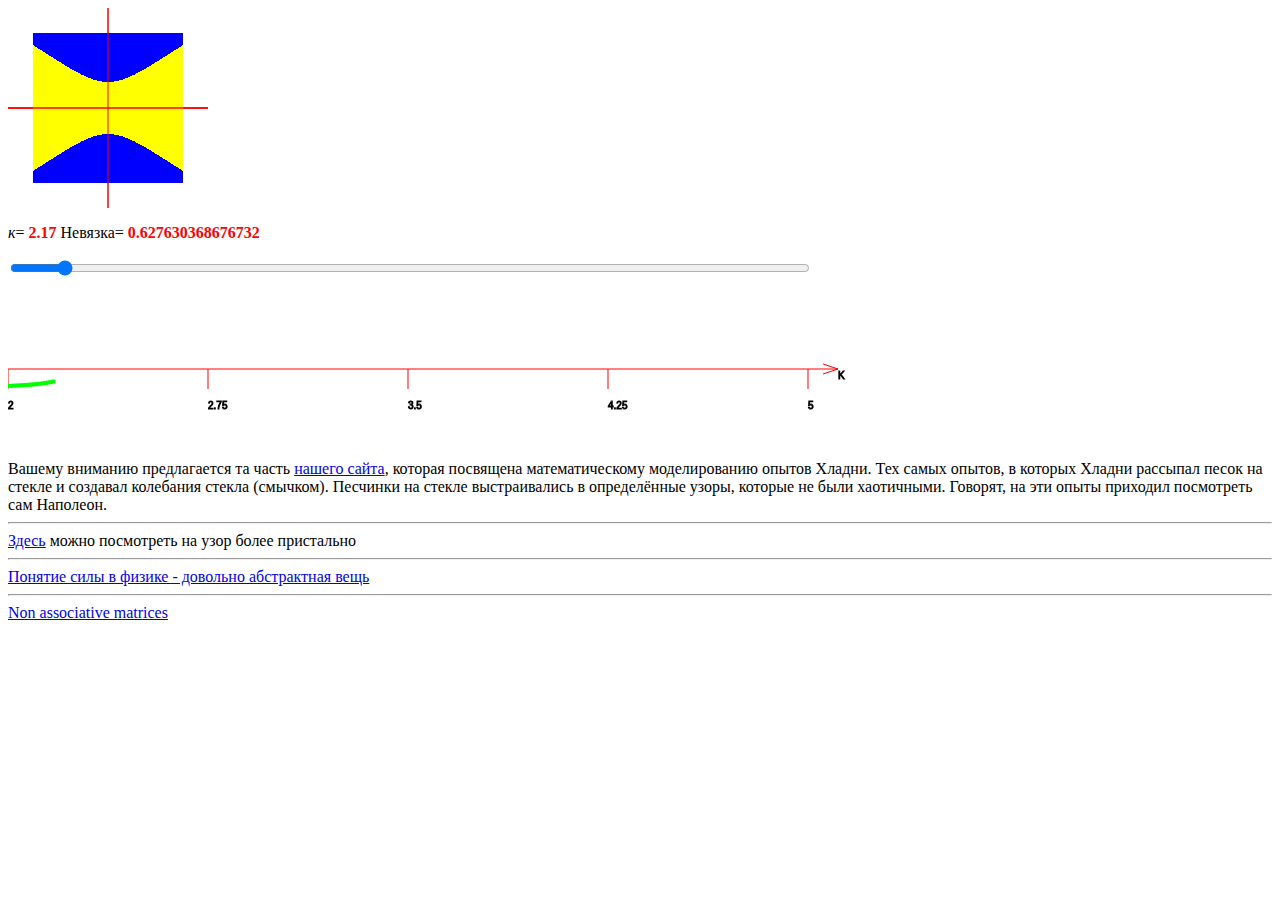
==== index.html @ 315d6673 "Update index.html" ====
﻿<html>
<head>
<meta charset="UTF-8"/>
<title>Physical experiments</title>
<style>
#myRange{width:800px}
</style>

<script src="Matrices.js"></script>

<script src="Solution.js"></script>

<script>
change_k=function(){
	k=parseFloat(slider.value);
	value=changeScreen2(k,false,100,100,75,75);
	plot(errorCanvas);
	document.getElementById("kScreen").innerHTML=k;	
}

max=5;
min=2;
step=(max-min)/300;
width=800;
HEIGHT=150;

plot=function(canvas){
	document.getElementById("errorScreen").innerHTML=Math.abs(value);
	var x3=(k-min)*width/(max-min);
	var y3=HEIGHT/2-value*20;
	canvas.fillStyle="#00ff00";
	var square=2;
	canvas.fillRect(x3-square,y3-square,2*square,2*square);
}

automatic_scanning=function(){
	var clear=function(screen_name){
		slider.value=min;
		var canvas=document.getElementById(screen_name).getContext("2d");
		var one=function(k){
			var x=(k-min)*width/(max-min);
			canvas.beginPath();
			canvas.strokeStyle="#ff0000";
			canvas.moveTo(x,HEIGHT/2);
			canvas.lineTo(x,HEIGHT/2+20);
			canvas.stroke();
			canvas.closePath();		
			canvas.beginPath();
			canvas.strokeStyle="#000000";
			canvas.strokeText(k,x,HEIGHT/2+40);
			canvas.closePath();
		}
		canvas.strokeStyle="#ff0000";
		canvas.beginPath();
		canvas.moveTo(0,HEIGHT/2);
		canvas.lineTo(width+30,HEIGHT/2);
		
		canvas.moveTo(width+15,HEIGHT/2+5);
		canvas.lineTo(width+30,HEIGHT/2);
		canvas.lineTo(width+15,HEIGHT/2-5);
		canvas.stroke();
	
		canvas.strokeStyle="#000000";
		canvas.strokeText("K",width+30,HEIGHT/2+10);

		one(min);
		one((3*max+min)/4);
		one((max+3*min)/4);
		one((max+min)/2);
		one(max);
		return canvas;
	}
	errorCanvas=clear("errorDisplay");
	var frame1=function(){
		change_k();
		kk=parseFloat(slider.value);
		if(kk<max){
			slider.value=kk+step;
		}
		else{
			clear("errorDisplay");
		}
	}
	generator2=setInterval(frame1,40);
}

</script>

</head>
<body>



<canvas id="myScreen2" width="200" height="200"></canvas>

<p>
<i>к</i>=
<font color='#ff0000'><b><span id="kScreen"></span></b></font>


Невязка=
<font color='#ff0000'><b><span id="errorScreen"></span></b></font>
</p>

<p id="forSlider">
</p>


<p id="forDisplay">
</p>



</body>
Вашему вниманию предлагается та часть <a href="https://arsenfromcrimea.github.io/Star">нашего сайта</a>, которая посвящена математическому моделированию опытов Хладни.
Тех самых опытов, в которых Хладни рассыпал песок на стекле и создавал колебания стекла (смычком).
Песчинки на стекле выстраивались в определённые узоры, которые не были хаотичными.
Говорят, на эти опыты приходил посмотреть сам Наполеон.
	
<script>
	name="myRange";
	document.getElementById("forSlider").innerHTML='<input width="'+width+'px" id="'+name+'" type="range" oninput="change_k();" min="'+min+'" max="'+max+'" step="'+step+'"/>';
	document.getElementById("forDisplay").innerHTML='<canvas width="'+(width+50)+'" id="errorDisplay" height="'+HEIGHT+'"></canvas>';
	slider=document.getElementById(name);
	automatic_scanning();
</script>
	<hr/>
	<a href="Method.html">Здесь</a> можно посмотреть на узор более пристально
	<hr/>
	<a href="./Force/">Понятие силы в физике - довольно абстрактная вещь</a>
	<hr/>
	<a href="./Koyalovich/">Non associative matrices</a>
</html>
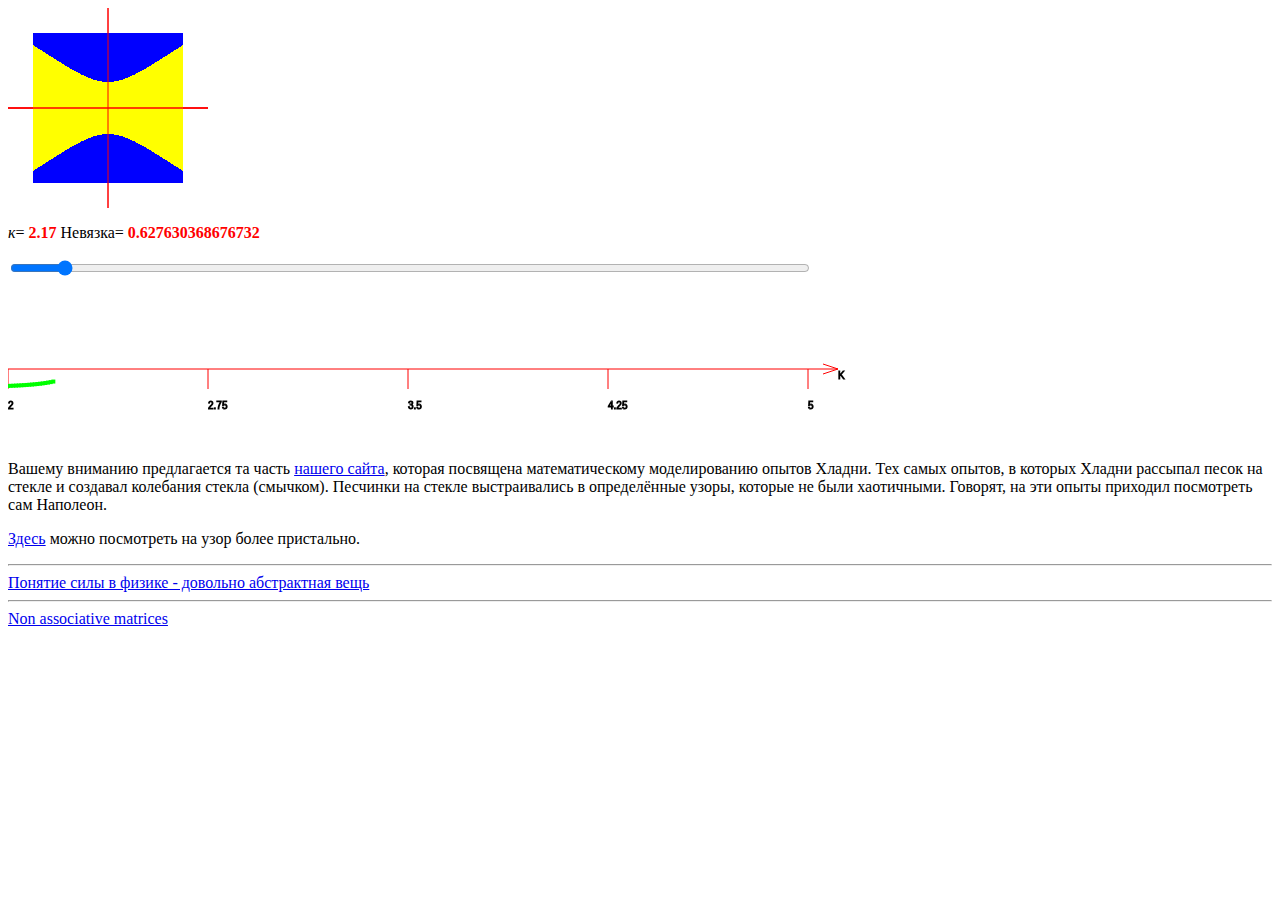
==== commit 5f1cc75c: "Update index.html" ====
--- a/index.html
+++ b/index.html
@@ -124,8 +124,9 @@
 	slider=document.getElementById(name);
 	automatic_scanning();
 </script>
-	<hr/>
-	<a href="Method.html">Здесь</a> можно посмотреть на узор более пристально
+	<p>
+	<a href="Method.html">Здесь</a> можно посмотреть на узор более пристально.
+	</p>
 	<hr/>
 	<a href="./Force/">Понятие силы в физике - довольно абстрактная вещь</a>
 	<hr/>
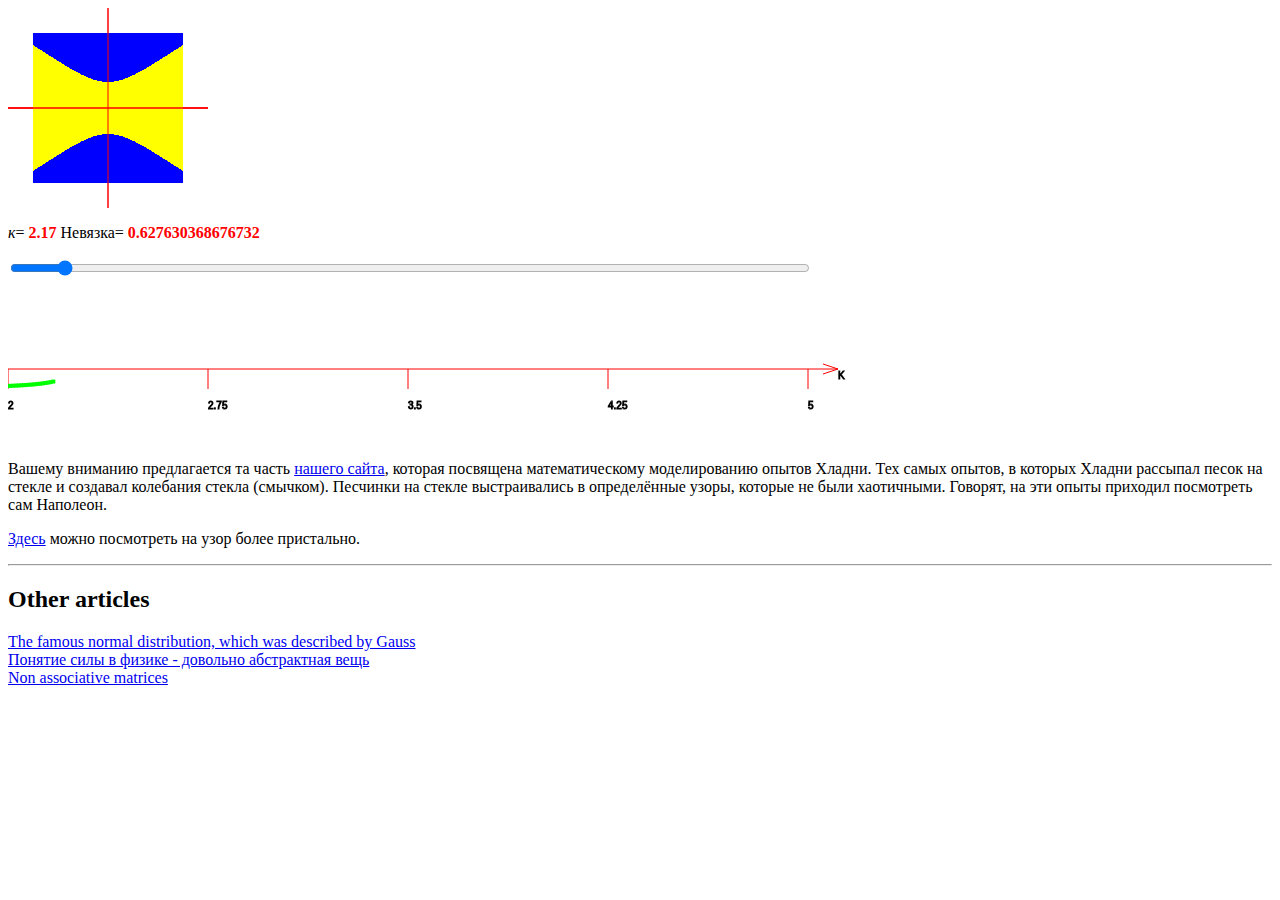
==== commit 8505797b: "Update index.html" ====
--- a/index.html
+++ b/index.html
@@ -128,7 +128,10 @@
 	<a href="Method.html">Здесь</a> можно посмотреть на узор более пристально.
 	</p>
 	<hr/>
+	<h2>Other articles</h2>
+	<a href="/EagleGame/NormalDistribution.html">The famous normal distribution, which was described by Gauss</a>
+	<br/>
 	<a href="./Force/">Понятие силы в физике - довольно абстрактная вещь</a>
-	<hr/>
+	<br/>
 	<a href="./Koyalovich/">Non associative matrices</a>
 </html>
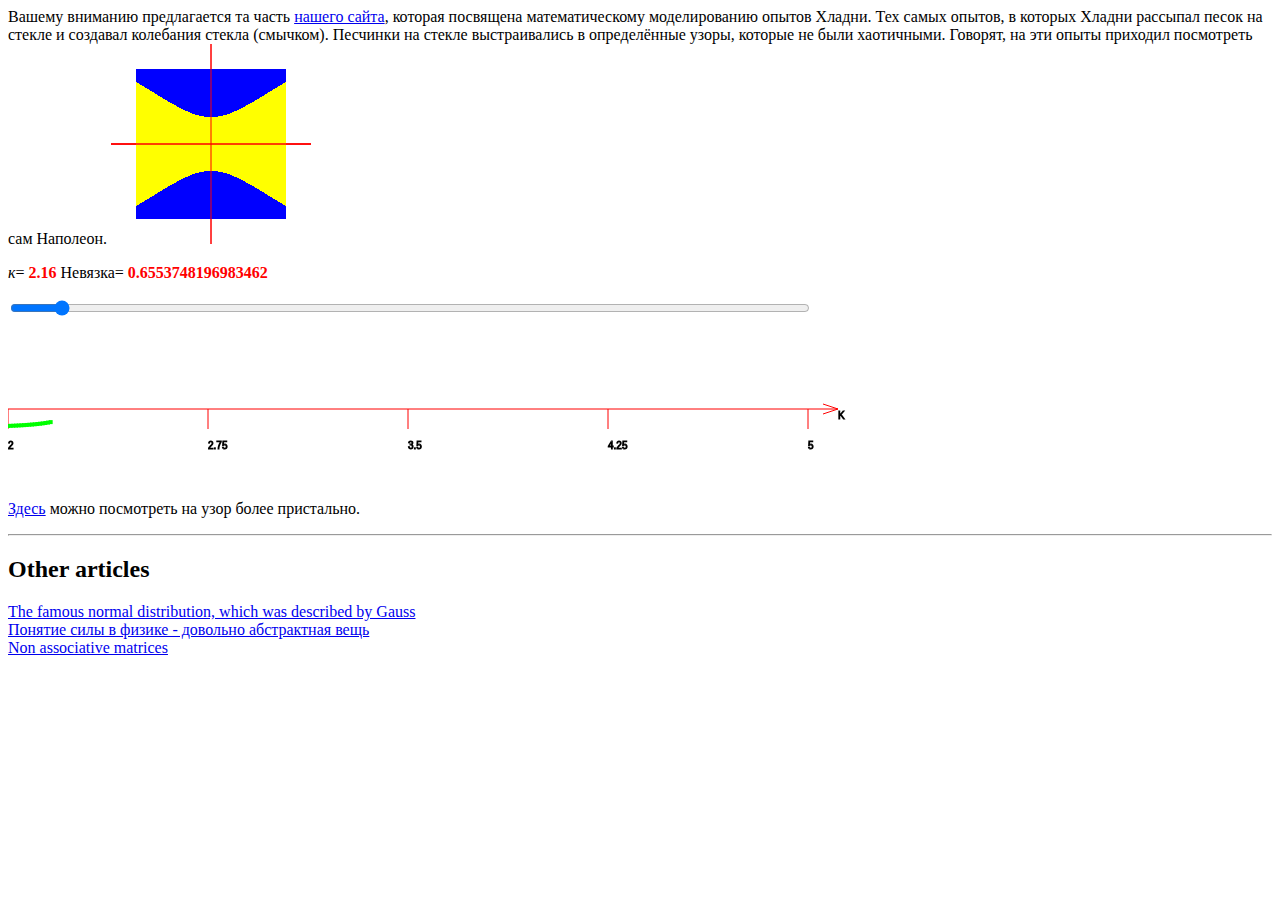
==== commit 8424fac8: "Update index.html" ====
--- a/index.html
+++ b/index.html
@@ -88,6 +88,10 @@
 
 </head>
 <body>
+Вашему вниманию предлагается та часть <a href="https://arsenfromcrimea.github.io/Star">нашего сайта</a>, которая посвящена математическому моделированию опытов Хладни.
+Тех самых опытов, в которых Хладни рассыпал песок на стекле и создавал колебания стекла (смычком).
+Песчинки на стекле выстраивались в определённые узоры, которые не были хаотичными.
+Говорят, на эти опыты приходил посмотреть сам Наполеон.
 
 
 
@@ -112,10 +116,6 @@
 
 
 </body>
-Вашему вниманию предлагается та часть <a href="https://arsenfromcrimea.github.io/Star">нашего сайта</a>, которая посвящена математическому моделированию опытов Хладни.
-Тех самых опытов, в которых Хладни рассыпал песок на стекле и создавал колебания стекла (смычком).
-Песчинки на стекле выстраивались в определённые узоры, которые не были хаотичными.
-Говорят, на эти опыты приходил посмотреть сам Наполеон.
 	
 <script>
 	name="myRange";
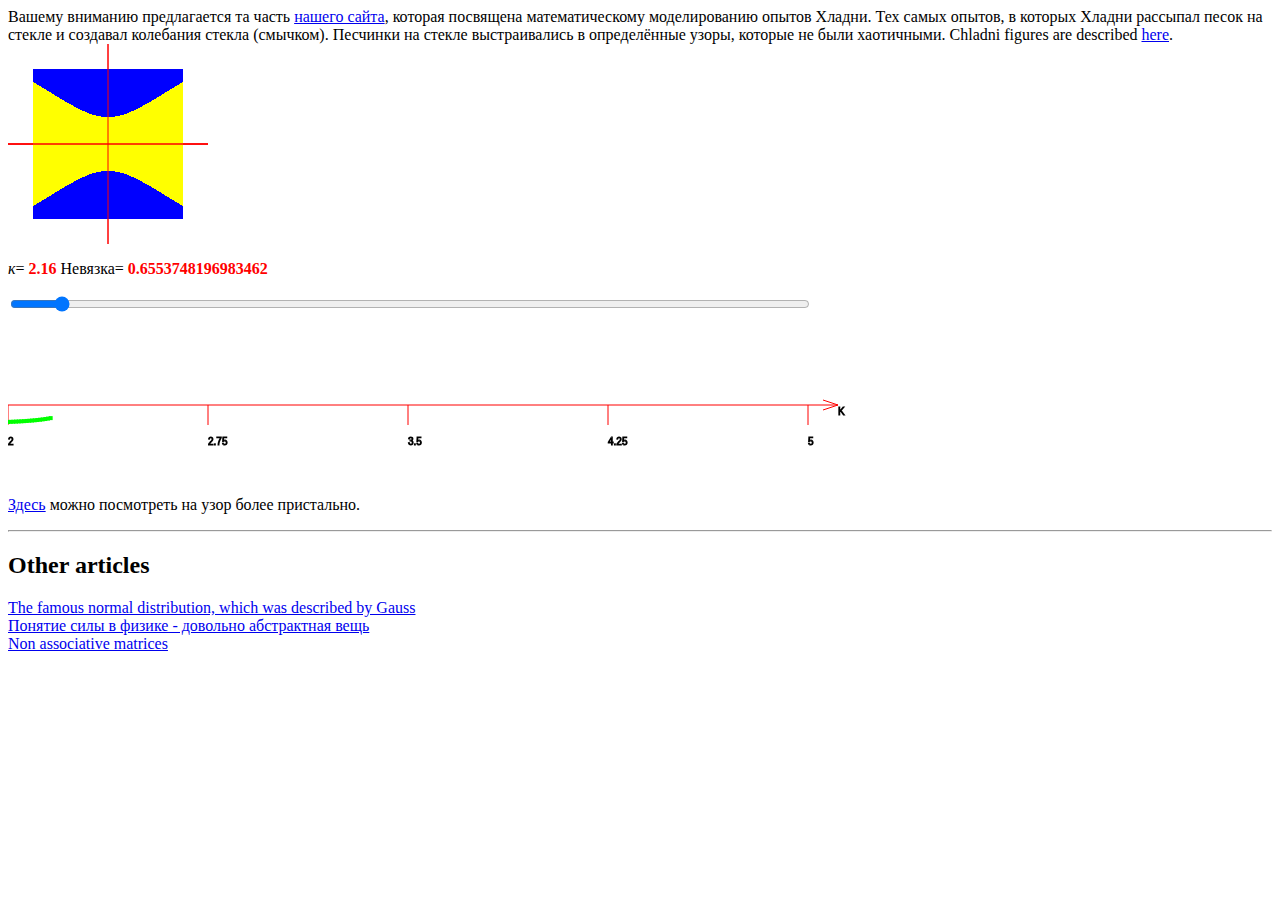
==== commit 92999fb3: "Update index.html" ====
--- a/index.html
+++ b/index.html
@@ -91,7 +91,7 @@
 Вашему вниманию предлагается та часть <a href="https://arsenfromcrimea.github.io/Star">нашего сайта</a>, которая посвящена математическому моделированию опытов Хладни.
 Тех самых опытов, в которых Хладни рассыпал песок на стекле и создавал колебания стекла (смычком).
 Песчинки на стекле выстраивались в определённые узоры, которые не были хаотичными.
-Говорят, на эти опыты приходил посмотреть сам Наполеон.
+Chladni figures are described <a href="https://en.wikipedia.org/wiki/Ernst_Chladni">here</a>.
 
 
 
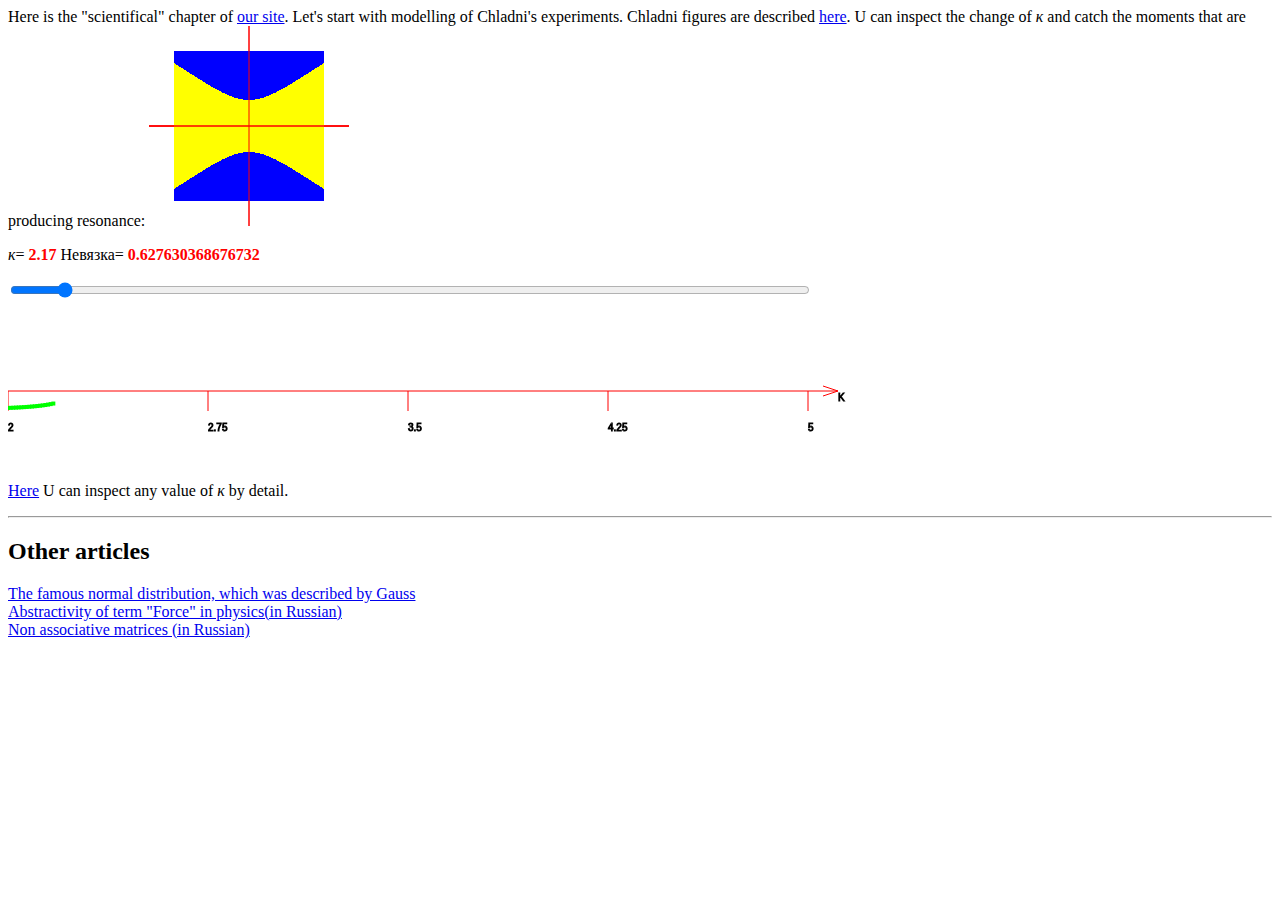
==== commit 73f59729: "Update index.html" ====
--- a/index.html
+++ b/index.html
@@ -88,11 +88,11 @@
 
 </head>
 <body>
-Вашему вниманию предлагается та часть <a href="https://arsenfromcrimea.github.io/Star">нашего сайта</a>, которая посвящена математическому моделированию опытов Хладни.
-Тех самых опытов, в которых Хладни рассыпал песок на стекле и создавал колебания стекла (смычком).
-Песчинки на стекле выстраивались в определённые узоры, которые не были хаотичными.
+Here is the "scientifical" chapter of
+<a href="https://arsenfromcrimea.github.io/Star">our site</a>.
+Let's start with modelling of Chladni's experiments.
 Chladni figures are described <a href="https://en.wikipedia.org/wiki/Ernst_Chladni">here</a>.
-
+U can inspect the change of <i>к</i> and catch the moments that are producing resonance:
 
 
 <canvas id="myScreen2" width="200" height="200"></canvas>
@@ -125,13 +125,13 @@
 	automatic_scanning();
 </script>
 	<p>
-	<a href="Method.html">Здесь</a> можно посмотреть на узор более пристально.
+	<a href="Method.html">Here</a> U can inspect any value of <i>к</i> by detail.
 	</p>
 	<hr/>
 	<h2>Other articles</h2>
 	<a href="/EagleGame/NormalDistribution.html">The famous normal distribution, which was described by Gauss</a>
 	<br/>
-	<a href="./Force/">Понятие силы в физике - довольно абстрактная вещь</a>
+	<a href="./Force/">Abstractivity of term "Force" in physics(in Russian)</a>
 	<br/>
-	<a href="./Koyalovich/">Non associative matrices</a>
+	<a href="./Koyalovich/">Non associative matrices (in Russian)</a>
 </html>
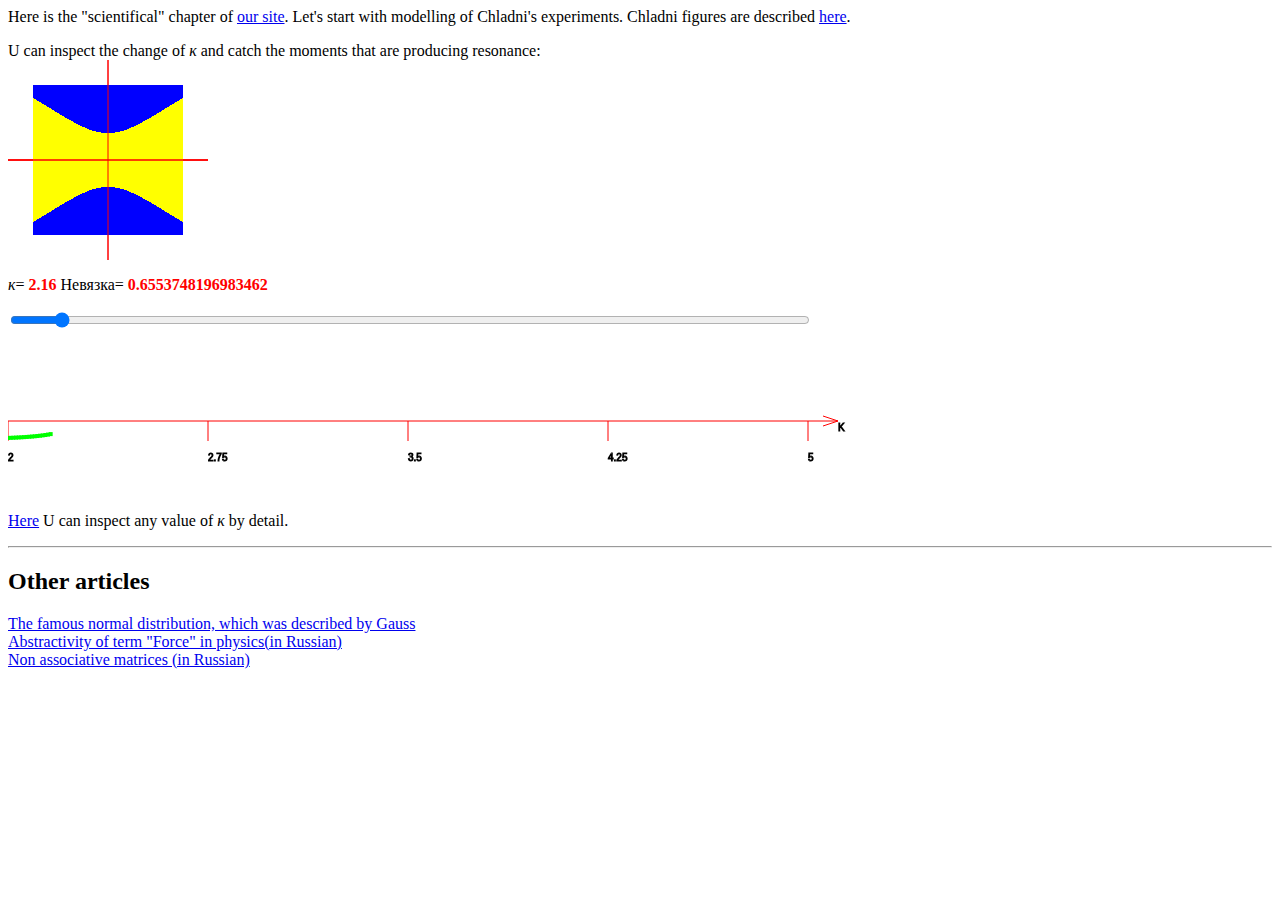
==== commit 0ca126dd: "Update index.html" ====
--- a/index.html
+++ b/index.html
@@ -88,12 +88,14 @@
 
 </head>
 <body>
+<p>
 Here is the "scientifical" chapter of
 <a href="https://arsenfromcrimea.github.io/Star">our site</a>.
 Let's start with modelling of Chladni's experiments.
 Chladni figures are described <a href="https://en.wikipedia.org/wiki/Ernst_Chladni">here</a>.
+</p>
 U can inspect the change of <i>к</i> and catch the moments that are producing resonance:
-
+<br/>
 
 <canvas id="myScreen2" width="200" height="200"></canvas>
 
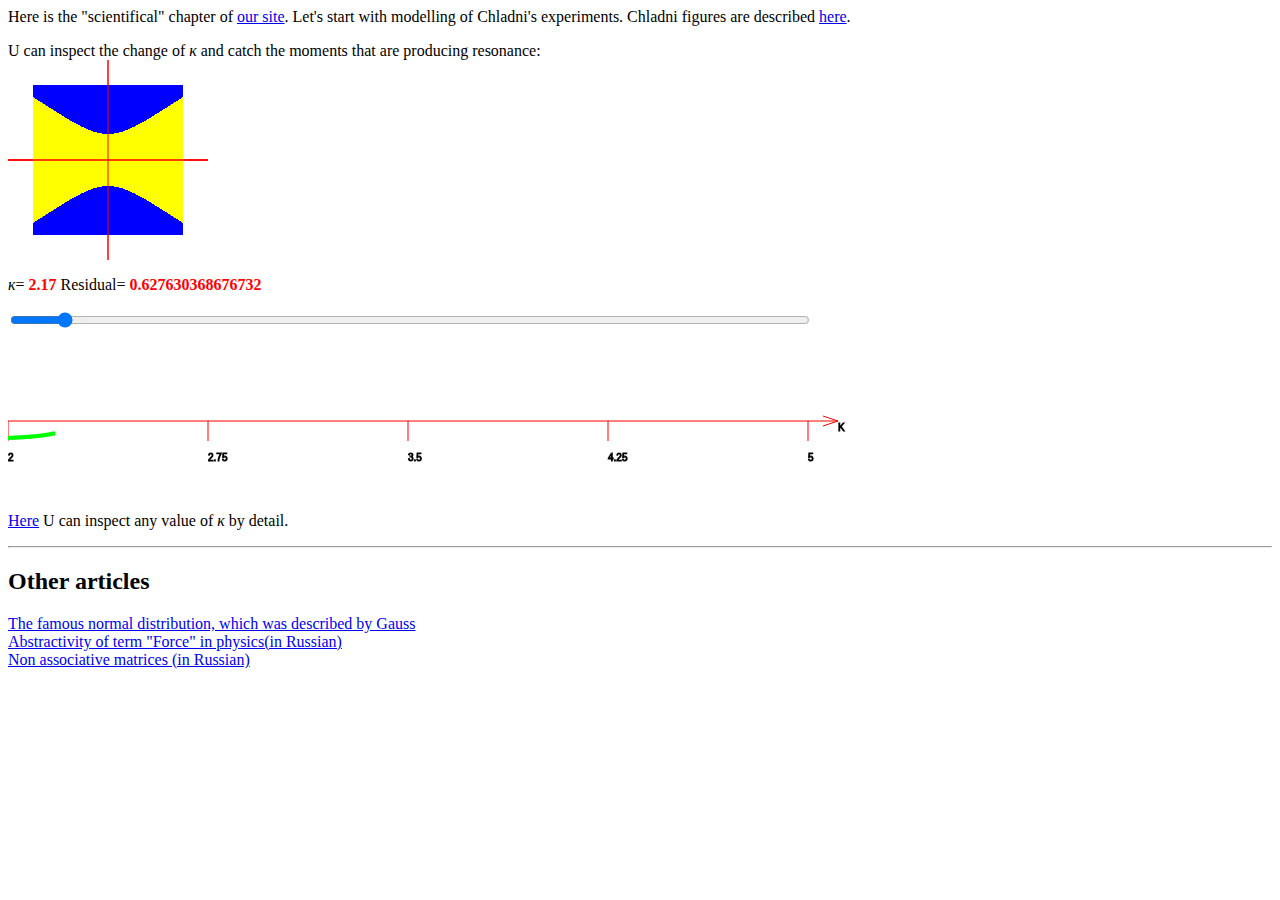
==== commit 3d155e97: "Update index.html" ====
--- a/index.html
+++ b/index.html
@@ -104,7 +104,7 @@
 <font color='#ff0000'><b><span id="kScreen"></span></b></font>
 
 
-Невязка=
+Residual=
 <font color='#ff0000'><b><span id="errorScreen"></span></b></font>
 </p>
 
